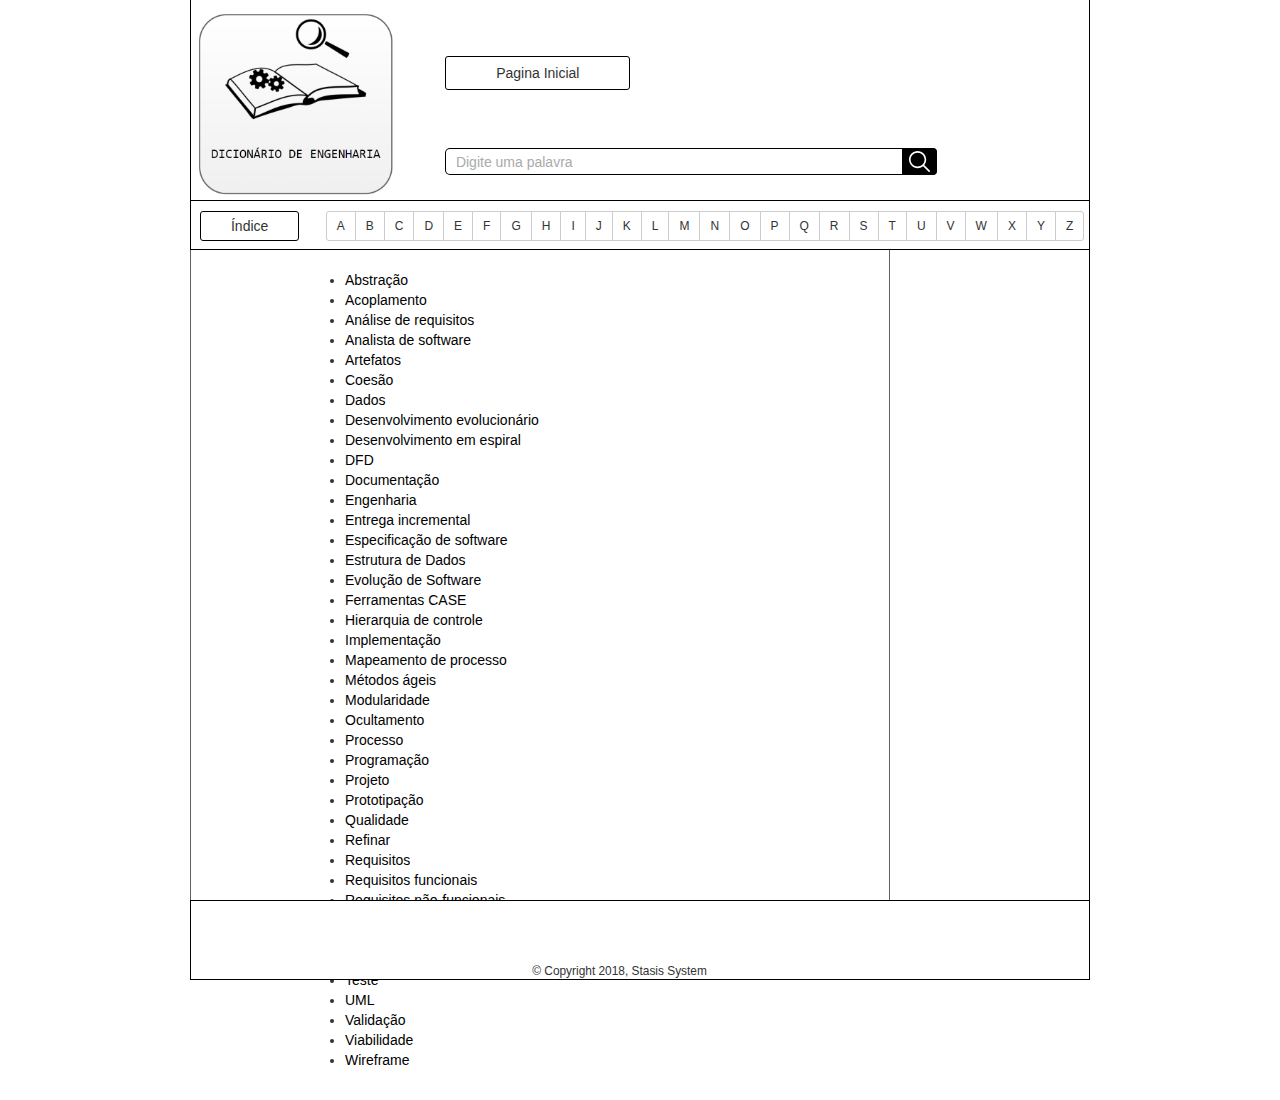
==== home.html @ 368b1d5d "foram adicionados e revisados novos termos para o dicionario" ====
<!DOCTYPE html PUBLIC "-//W3C//DTD XHTML 1.0 Transitional//EN" "http://www.w3.org/TR/xhtml1/DTD/xhtml1-transitional.dtd">
<html xmlns="http://www.w3.org/1999/xhtml">

<head>
  <meta http-equiv="Content-Type" content="text/html; charset=utf-8" />
  <link type="text/css" rel="stylesheet" href="./css/style.css" />
  <meta name="viewport" content="width=device-width, intial-scale=1.0" />
  <script src="./js/functions.js"></script>
  <script src="./js/jquery-3.3.1.min.js"></script>

  <!------ search bar properties ---------->
  <svg xmlns="http://www.w3.org/2000/svg" style="display:none">
        <symbol xmlns="http://www.w3.org/2000/svg" id="sbx-icon-search-13" viewBox="0 0 40 40">
            <path d="M26.804 29.01c-2.832 2.34-6.465 3.746-10.426 3.746C7.333 32.756 0 25.424 0 16.378 0 7.333 7.333 0 16.378 0c9.046 0 16.378 7.333 16.378 16.378 0 3.96-1.406 7.594-3.746 10.426l10.534 10.534c.607.607.61 1.59-.004 2.202-.61.61-1.597.61-2.202.004L26.804 29.01zm-10.426.627c7.323 0 13.26-5.936 13.26-13.26 0-7.32-5.937-13.257-13.26-13.257C9.056 3.12 3.12 9.056 3.12 16.378c0 7.323 5.936 13.26 13.258 13.26z"
                  fill-rule="evenodd" />
        </symbol>
        <symbol xmlns="http://www.w3.org/2000/svg" id="sbx-icon-clear-3" viewBox="0 0 20 20">
            <path d="M8.114 10L.944 2.83 0 1.885 1.886 0l.943.943L10 8.113l7.17-7.17.944-.943L20 1.886l-.943.943-7.17 7.17 7.17 7.17.943.944L18.114 20l-.943-.943-7.17-7.17-7.17 7.17-.944.943L0 18.114l.943-.943L8.113 10z" fill-rule="evenodd" />
        </symbol>
    </svg>
  <!------ search bar properties ---------->

  <!------ collapse and expand settings---------->
  <meta name="viewport" content="width=device-width, initial-scale=1">
  <link rel="stylesheet" href="https://maxcdn.bootstrapcdn.com/bootstrap/3.3.7/css/bootstrap.min.css">
  <script src="https://ajax.googleapis.com/ajax/libs/jquery/3.3.1/jquery.min.js"></script>
  <script src="https://maxcdn.bootstrapcdn.com/bootstrap/3.3.7/js/bootstrap.min.js"></script>
  <!------ collapse and expand settings---------->

  <title>Dicionário Engenharia de Software</title>

</head>

<body onload="groupByLetter()">
  <div id="all">
    <div id="header">

      <img id="dictionaryHome" src="images/dicionariohome.png" />

      <span class="labels" id="paginainicial">Pagina Inicial</span>

      <!------ search bar properties ---------->
      <form novalidate="novalidate" onsubmit="return false;" class="searchbox sbx-custom">
        <div role="search" class="sbx-custom__wrapper">
          <input name="search" id="myInput" onkeyup="myFunction()" placeholder="Digite uma palavra" autocomplete="off" required="required" class="sbx-custom__input" type="search">
          <button type="submit" title="Submit your search query." class="sbx-custom__submit">
                    <svg role="img" aria-label="Search">
                        <use xlink:href="#sbx-icon-search-13"></use>
                    </svg>
                </button>
          <button type="reset" title="Clear the search query." class="sbx-custom__reset">
                    <svg role="img" aria-label="Reset">
                        <use xlink:href="#sbx-icon-clear-3"></use>
                    </svg>
        </button>
        </div>
      </form>
      <script type="text/javascript">
        document.querySelector('.searchbox [type="reset"]').addEventListener('click', function() {
          this.parentNode.querySelector('input').focus();
        });
      </script>
      <!------ search bar properties ---------->
    </div>
    <div id="displayACharacter">
      <div class="alphabet" data-toggle="collapse in" data-target="#a">
        <div class="btn-toolbar">
          <div class="btn-group btn-group-sm">
            <button onclick="groupByLetter()" class="btn btn-default">A</button>
            <button class="btn btn-default">B</button>
            <button class="btn btn-default">C</button>
            <button class="btn btn-default">D</button>
            <button class="btn btn-default">E</button>
            <button class="btn btn-default">F</button>
            <button class="btn btn-default">G</button>
            <button class="btn btn-default">H</button>
            <button class="btn btn-default">I</button>
            <button class="btn btn-default">J</button>
            <button class="btn btn-default">K</button>
            <button class="btn btn-default">L</button>
            <button class="btn btn-default">M</button>
            <button class="btn btn-default">N</button>
            <button class="btn btn-default">O</button>
            <button class="btn btn-default">P</button>
            <button class="btn btn-default">Q</button>
            <button class="btn btn-default">R</button>
            <button class="btn btn-default">S</button>
            <button class="btn btn-default">T</button>
            <button class="btn btn-default">U</button>
            <button class="btn btn-default">V</button>
            <button class="btn btn-default">W</button>
            <button class="btn btn-default">X</button>
            <button class="btn btn-default">Y</button>
            <button class="btn btn-default">Z</button>
          </div>
        </div>
      </div>
      <span class="labels" id="indice">Índice</span>
    </div>
      <section id="mysection">
        <article class="container">
          <ul id="myUL" class="dictionary">

            <li><a data-toggle="collapse" data-target="#1">Abstração</a></li>
            <div id="1" class="collapse">
              <p>é a habilidade de concentrar nos aspectos essenciais de um contexto qualquer, ignorando características menos importantes ou acidentais. Em modelagem orientada a objetos, uma classe é uma abstração de entidades existentes no domínio do sistema
                de software.</p>
            </div>

            <li><a data-toggle="collapse" data-target="#2">Acoplamento</a></li>
            <div id="2" class="collapse">
              <p>é a medida de interconexão entre módulos em uma estrutura de software. Depende da complexidade de interface entre eles, o ponto no qual a entrada ou referência é feita a um módulo e que dados passam pela interface. O ideal é buscar o mais
                baixo acoplamento.</p>
            </div>

            <li><a data-toggle="collapse" data-target="#3">Análise de requisitos</a></li>
            <div id="3" class="collapse">
              <p>é um processo que envolve o estudo das necessidades do usuário para se encontrar uma definição correta ou completa do sistema ou requisito de software.</p>
            </div>

            <li><a data-toggle="collapse" data-target="#4">Analista de software</a></li>
            <div id="4" class="collapse">
              <p>é um profissional da área de tecnologia da informação (TI) especializado em desenvolver sistemas informatizados capazes de atender às necessidades e objetivos da organização que o contrata.</p>
            </div>

            <li><a data-toggle="collapse" data-target="#5">Artefatos</a></li>
            <div id="5" class="collapse">
              <p>é um dos vários tipos de subprodutos concretos produzido durante o desenvolvimento de software.</p>
            </div>

            <li><a data-toggle="collapse" data-target="#6">Coesão</a></li>
            <div id="6" class="collapse">
              <p>é a medida da “força funcional” relativa de um módulo. Um módulo coeso realiza uma única tarefa dentro de um procedimento de software, requerendo pouca ou nenhuma interação com procedimentos sendo realizados em outras partes de um
                programa. O ideal é buscar uma alta coesão.</p>
            </div>

            <li><a data-toggle="collapse" data-target="#7">Dados</a></li>
            <div id="7" class="collapse">
              <p>são um conjunto de valores ou ocorrências em um estado bruto com o qual são obtidas informações com o objetivo de adquirir benefícios.</p>
            </div>

            <li><a data-toggle="collapse" data-target="#8">Desenvolvimento evolucionário</a></li>
            <div id="8" class="collapse">
              <p>é baseado no desenvolvimento de uma implementação inicial, expondo o resultado aos comentários do usuário e refinando esse resultado por meio de várias versões até que seja desenvolvido um sistema ideal.</p>
            </div>

             <li><a data-toggle="collapse" data-target="#9">Desenvolvimento em espiral</a></li>
            <div id="9" class="collapse">
              <p>é um modelo de processo de software que é representado por uma espiral, que a cada loop representa uma fase do processo do software. Dessa forma, o loop mais interno pode estar relacionado à viabilidade do sistema, o próximo loop, a definição de requisitos, o próximo ao projeto do sistema, e assim por diante.</p>
            </div>

            <li><a data-toggle="collapse" data-target="#10">DFD</a></li>
            <div id="10" class="collapse">
              <p>O diagrama de fluxo de dados (DFD) é uma representação gráfica do "fluxo" de dados através de um sistema de informação, modelando seus aspectos de processo. Ele fornece apenas uma visão do sistema, a visão estruturada das funções, ou
                seja, o fluxo dos dados. Frequentemente, eles são uma etapa preliminar usada para criar uma visão geral do sistema que pode posteriormente ser elaborado. Os DFDs também podem ser usados para a visualização do processamento de dados.</p>
            </div>

            <li><a data-toggle="collapse" data-target="#11">Documentação</a></li>
            <div id="11" class="collapse">
              <p>é um texto escrito que acompanha o software explicando como utilizá-lo.</p>
            </div>

            <li><a data-toggle="collapse" data-target="#12">Engenharia</a></li>
            <div id="12" class="collapse">
              <p>é a aplicação do conhecimento científico, econômico, social e prático, com o intuito de inventar, desenhar, construir, manter e melhorar estruturas, máquinas, aparelhos, sistemas, materiais e processos. É também profissão em
                que se adquire e se aplicam os conhecimentos matemáticos e técnicos na criação, aperfeiçoamento e implementação de utilidades que realizam uma função ou objetivo.</p>
            </div>

            <li><a data-toggle="collapse" data-target="#13">Entrega incremental</a></li>
            <div id="13" class="collapse">
              <p>é uma abordagem para desenvolvimento de software no qual algum dos incrementos desenvolvidos são entregues ao cliente e implantados para uso em um ambiente operacional.</p>
            </div>

            <li><a data-toggle="collapse" data-target="#14">Especificação de software</a></li>
            <div id="14" class="collapse">
              <p>também conhecido como engenharia de requisitos é o processo de compreender e definir quais serviços são necessários e identificar as restrições de operações e desenvolvimento do sistema. Esse é um momento crítico do processo de software, pois erros cometidos nela serão inevitavelmente grandes problemas nas etapas seguintes.</p>
            </div>

            <li><a data-toggle="collapse" data-target="#15">Estrutura de Dados</a></li>
            <div id="15" class="collapse">
              <p>é uma representação do relacionamento lógico entre elementos de dados individuais, determinando a organização, os métodos de acesso, o grau de associatividade e as alternativas de processamento da informação.</p>
            </div>

            <li><a data-toggle="collapse" data-target="#16">Evolução de Software</a></li>
            <div id="16" class="collapse">
              <p>é quando o sistema é alterado para atender novos requisitos, para que o sistema permaneça sempre útil.</p>
            </div>

            <li><a data-toggle="collapse" data-target="#17">Ferramentas CASE</a></li>
            <div id="17" class="collapse">
              <p>(do inglês Computer-Aided Software Engineering) é uma classificação que abrange todas as ferramentas baseadas em computadores que auxiliam atividades de engenharia de software, desde análise de requisitos e modelagem até
                programação e testes. Podem ser consideradas como ferramentas automatizadas que tem como objetivo auxiliar o desenvolvedor de sistemas em uma ou várias etapas do ciclo, de desenvolvimento de software.</p>
            </div>

            <li><a data-toggle="collapse" data-target="#18">Hierarquia de controle</a></li>
            <div id="18" class="collapse">
              <p>também chamada estrutura de programa, representa a organização dos componentes de programa(módulos) e implica uma hierarquia de controle.</p>
            </div>

            <li><a data-toggle="collapse" data-target="#19">Implementação</a></li>
            <div id="19" class="collapse">
              <p>é a fase do ciclo de vida de um software (programa computacional, documentação e dados), no contexto de um sistema de informação, que corresponde à elaboração e preparação dos módulos necessários à sua execução.</p>
            </div>

            <li><a data-toggle="collapse" data-target="#20">Mapeamento de processo</a></li>
            <div id="20" class="collapse">
              <p>é uma ferramenta gerencial que tem como objetivo identificar as informações, o fluxo, as partes envolvidas, capacidades, competências e recursos para atender todos os componentes necessários fazendo com que todas
                as atividades de uma empresa ou negócio saiam conforme o planejado, com poucas alterações e sem problemas.</p>
            </div>

             <li><a data-toggle="collapse" data-target="#21">Métodos ágeis</a></li>
            <div id="21" class="collapse">
              <p>são métodos de desenvolvimento incremental que se concentram em desenvolvimento rápido, releases frequentes dos softwares, redução de overheads dos processos e produção de códigos de alta qualidade. Eles envolvem o cliente diretamente no processo de desenvolvimento.</p>
            </div>

            <li><a data-toggle="collapse" data-target="#22">Modularidade</a></li>
            <div id="22" class="collapse">
              <p>é um conceito onde o sistema ou software é dividido em partes distintas. Compõe o ferramental necessário para um programa mais legível com uma melhor manutenção e melhor desempenho por meio da programação estruturada.</p>
            </div>

            <li><a data-toggle="collapse" data-target="#23">Ocultamento</a></li>
            <div id="23" class="collapse">
              <p>é o ato de ocultar detalhes internos de implementação, para que o usuário não tenha conhecimento da estrutura interna do software.</p>
            </div>

            <li><a data-toggle="collapse" data-target="#24">Processo</a></li>
            <div id="24" class="collapse">
              <p>O processo inclui todas as atividades envolvidas no desenvolvimento do software. Atividades de alto nível de especificação, desenvolvimento, validação e evolução.</p>
            </div>

            <li><a data-toggle="collapse" data-target="#25">Programação</a></li>
            <div id="25" class="collapse">
              <p>é o processo de escrita, teste e manutenção de um programa de computador. O programa é escrito em uma linguagem de programação, embora seja possível, com alguma dificuldade, escrevê-lo diretamente em linguagem de máquina. Diferentes
                partes de um programa podem ser escritas em diferentes linguagens.</p>
            </div>

            <li><a data-toggle="collapse" data-target="#26">Projeto</a></li>
            <div id="26" class="collapse">
              <p>descrição escrita e detalhada de um empreendimento a ser realizado; plano, delineamento, esquema.</p>
            </div>

            <li><a data-toggle="collapse" data-target="#27">Prototipação</a></li>
            <div id="27" class="collapse">
              <p>é uma versão inicial de um sistema de software, usado para demonstrar conceitos, experimentar opções de projeto e descobrir mais sobre o problema e suas soluções. O desenvolvimento rápido e iterativo do protótipo é essencial para que os custos sejam controlados e os stakeholders do sistema possam experimentá-lo no início do processo de software.</p>
            </div>

            <li><a data-toggle="collapse" data-target="#28">Qualidade</a></li>
            <div id="28" class="collapse">
              <p>(1) propriedade que determina a essência ou a natureza de um ser ou coisa; (2) grau negativo ou positivo de excelência; (3) abs. característica superior ou atributo distintivo positivo que faz alguém ou algo sobressair em relação a outros; virtude.</p>
            </div>

            <li><a data-toggle="collapse" data-target="#29">Refinar</a></li>
            <div id="29" class="collapse">
              <p>O refinamento leva o projetista a elaborar o enunciado original, fornecendo mais e mais detalhes à medida que cada refinamento(elaboração) ocorre.</p>
            </div>

            <li><a data-toggle="collapse" data-target="#30">Requisitos</a></li>
            <div id="30" class="collapse">
              <p>são, além de funções, objetivos, propriedades, restrições que o sistema deve possuir para satisfazer contratos, padrões ou especificações de acordo com o(s) usuário(s). De forma mais geral um requisito é uma condição necessária
                para satisfazer um objetivo.</p>
            </div>

            <li><a data-toggle="collapse" data-target="#31">Requisitos funcionais</a></li>
            <div id="31" class="collapse">
              <p>O requisito funcional representa o quê o software faz, em termos de tarefas e serviço. Uma função é descrita como um conjunto de entradas, seu comportamento e as saídas. Os requisitos funcionais podem ser cálculos,
                detalhes técnicos, manipulação de dados e de processamento e outras funcionalidades específicas que definem o que um sistema, idealmente, será capaz de realizar.</p>
            </div>

            <li><a data-toggle="collapse" data-target="#32">Requisitos não-funcionais</a></li>
            <div id="32" class="collapse">
              <p>são os requisitos relacionados ao uso da aplicação em termos de desempenho, usabilidade, confiabilidade, segurança, disponibilidade, manutenção e tecnologias envolvidas. Estes requisitos dizem respeito a como as
                funcionalidades serão entregues ao usuário do software.</p>
            </div>

            <li><a data-toggle="collapse" data-target="#33">RUP</a></li>
            <div id="33" class="collapse">
              <p>O RUP, abreviação de Rational Unified Process (ou Processo Unificado da Rational), é um moderno modelo genérico de processo organizado em fases(concepção, elaboração, construção e transição), mas que separa as atividades (requisitos, análise, projeto etc.) dessas fases.</p>
            </div>

            <li><a data-toggle="collapse" data-target="#34">Software</a></li>
            <div id="34" class="collapse">
              <p>consiste em: (1) instruções (programas de computador) que quando executados, fornecem características, funções e desempenho desejados; (2) estrutura de dados que possibilitam aos programas manipular informações adequadamente; e
                (3) informação descritiva, tanto na forma impressa como na virtual, descrevendo a operação e uso dos programas.</p>
            </div>

             <li><a data-toggle="collapse" data-target="#35">Stakeholder</a></li>
            <div id="34" class="collapse">
              <p>(do inglês, stake = interesse e holder = aquele que possui) é uma pessoa ou grupo que tem interesse em uma empresa, negócio ou indústria, podendo ou não ter feito um investimento neles.</p>
            </div>

            <li><a data-toggle="collapse" data-target="#36">Teste</a></li>
            <div id="35" class="collapse">
              <p>é a investigação do software a fim de fornecer informações sobre sua qualidade em relação ao contexto em que ele deve operar. Isso inclui o processo de utilizar o produto para encontrar seus defeitos. O teste é um processo realizado
                pelo testador de software, que permeia outros processos da engenharia de software, e que envolve ações que vão do levantamento de requisitos até a execução do teste propriamente dito.</p>
            </div>

            <li><a data-toggle="collapse" data-target="#37">UML</a></li>
            <div id="37" class="collapse">
              <p>A UML - Linguagem de Modelagem Unificada (do inglês, UML - Unified Modeling Language) é uma linguagem-padrão para a elaboração da estrutura de projetos de software. Ela poderá ser empregada para a visualização, a especificação, a construção
                e a docuWireframe: é um protótipo usado em design de interface para sugerir a estrutura de um sítio web e relacionamentos entre suas páginas. Um wireframe web é uma ilustração semelhante do layout de elementos fundamentais na interface.cação
                e que atende às expectativas dos cliente que está adquirindo o sistema.</p>
            </div>

            <li><a data-toggle="collapse" data-target="#38">Validação</a></li>
            <div id="37" class="collapse">
              <p>também conhecida como verificação, destina-se a mostrar que um sistema está em conformidade com sua especificação e que atende às expectativas dos cliente que está adquirindo o sistema.</p>
            </div>

            <li><a data-toggle="collapse" data-target="#39">Viabilidade</a></li>
            <div id="37" class="collapse">
              <p> é avaliar sob o ponto de vista operacional, técnico, econômico e organizacional se o projeto é viável.</p>
            </div>

            <li><a data-toggle="collapse" data-target="#40">Wireframe</a></li>
            <div id="40" class="collapse">
              <p>é um protótipo usado em design de interface para sugerir a estrutura de um sítio web e relacionamentos entre suas páginas. Um wireframe web é uma ilustração semelhante do layout de elementos fundamentais na interface.</ </ul>
        </article>
      </section>
      <div id="footer">
        <footer>
             <div class="cop"><small> &copy; Copyright 2018, Stasis System </small></div>
        </footer>
      </div>
    </div>
</body>

</html>
---- css/style.css ----
*
{
	margin: 0px;
	//border: 1px solid red;
}

p
{
	text-align: justify;
	text-indent: 10px;

}



div#all
{
	width: 900px;
	margin: -20px auto 0px auto;
	border-right: solid 1px black;
}

#header
{
	background-color: white;
	height: 220px;
	border-left: solid 1px black;
	border-top:solid 1px black;
}


.labels
{
    border: solid 1px black;
    border-radius: 3px;
}

/* home image */
#dictionaryHome
{
	top: 30px;
	position: relative;
	left: 0.6%;
	width: 200px;
}

/* paginaincial label */
#paginainicial
{
	width: 200px;
	position: relative;
	left: 50.3px;
  padding: 8px 50px 8px 50px;
}
/* paginaincial label */

/* indice label */
#indice
{
    position: relative;
    bottom: 14.9px;
    left: 1%;
    padding: 6px 30px 6px 30px;
}
/* indice label */


/* characters display */
#characters
{
	width: 40px;

}

#displayACharacter
{
	background-color: white;
	border-left: solid 1px black;
	border-top:solid 1px black;
	border-bottom: solid 1px black;
	height: 50px;
}

.section
{
	background-color: #0c5460;
	border-left: 1px solid #606060;
}

section#mysection
{
	padding-top: 20px;
	display: block;
	width: 700px;
	float: left;
	border-right: 1px solid #606060;
	border-left: 1px solid #606060;
	height: 650px;
}

#article
{
	fonte-size: 13pt;
	color: #606060;
	background-color: #dddddd;
	padding: 5px 0px 5px 10px;
	margin: 10px 0px 10px 0px;
	word-wrap: break-word;
}

#footer
{
	background-color: white;
	border-top: solid 1px black;
	border-left:solid 1px black;
	border-bottom: solid 1px black;
	height: 80px;
	clear: both;
	overflow: hidden;
	position: relative;
}

.cop
{
	position: absolute;
	top: 80%;
	left: 38%;
}
/* search bar css*/
.sbx-custom {
	display: inline-block;
	position: relative;
	width: 492px;
	height: 27px;
	white-space: nowrap;
	box-sizing: border-box;
	font-size: 14px;
	top: 40%;
	right: 15.5%;
}

.sbx-custom__wrapper {
	width: 100%;
	height: 100%;
}

.sbx-custom__input {
	display: inline-block;
	-webkit-transition: box-shadow .4s ease, background .4s ease;
	transition: box-shadow .4s ease, background .4s ease;
	border: 0;
	border-radius: 5px;
	box-shadow: inset 0 0 0 1px #000000;
	background: #FFFFFF;
	padding: 0;
	padding-right: 63px;
	padding-left: 11px;
	width: 100%;
	height: 100%;
	vertical-align: middle;
	white-space: normal;
	font-size: inherit;
	-webkit-appearance: none;
	-moz-appearance: none;
	appearance: none;
}

.sbx-custom__input::-webkit-search-decoration, .sbx-custom__input::-webkit-search-cancel-button, .sbx-custom__input::-webkit-search-results-button, .sbx-custom__input::-webkit-search-results-decoration {
	display: none;
}

.sbx-custom__input:hover {
	box-shadow: inset 0 0 0 1px black;
}

.sbx-custom__input:focus, .sbx-custom__input:active {
	outline: 0;
	box-shadow: inset 0 0 0 1px #2920F7;
	background: #FFFFFF;
}

.sbx-custom__input::-webkit-input-placeholder {
	color: #AAAAAA;
}

.sbx-custom__input::-moz-placeholder {
	color: #AAAAAA;
}

.sbx-custom__input:-ms-input-placeholder {
	color: #AAAAAA;
}

.sbx-custom__input::placeholder {
	color: #AAAAAA;
}

.sbx-custom__submit {
	position: absolute;
	top: 0;
	right: 0;
	left: inherit;
	margin: 0;
	border: 0;
	border-radius: 0 4px 4px 0;
	background-color: black;
	padding: 0;
	width: 35px;
	height: 100%;
	vertical-align: middle;
	text-align: center;
	font-size: inherit;
	-webkit-user-select: none;
	-moz-user-select: none;
	-ms-user-select: none;
	user-select: none;
}

.sbx-custom__submit::before {
	display: inline-block;
	margin-right: -4px;
	height: 100%;
	vertical-align: middle;
	content: '';
}

.sbx-custom__submit:hover, .sbx-custom__submit:active {
	cursor: pointer;
}

.sbx-custom__submit:focus {
	outline: 0;
}

.sbx-custom__submit svg {
	width: 21px;
	height: 21px;
	vertical-align: middle;
	fill: #FFFFFF;
}

.sbx-custom__reset {
	display: none;
	position: absolute;
	top: 3px;
	right: 42px;
	margin: 0;
	border: 0;
	background: none;
	cursor: pointer;
	padding: 0;
	font-size: inherit;
	-webkit-user-select: none;
	-moz-user-select: none;
	-ms-user-select: none;
	user-select: none;
	fill: rgba(0, 0, 0, 0.5);
}

.sbx-custom__reset:focus {
	outline: 0;
}

.sbx-custom__reset svg {
	display: block;
	margin: 4px;
	width: 13px;
	height: 13px;
}

.sbx-custom__input:valid ~ .sbx-custom__reset {
	display: block;
	-webkit-animation-name: sbx-reset-in;
	animation-name: sbx-reset-in;
	-webkit-animation-duration: .15s;
	animation-duration: .15s;
}

@-webkit-keyframes sbx-reset-in {
	0% {
		-webkit-transform: translate3d(-20%, 0, 0);
		transform: translate3d(-20%, 0, 0);
		opacity: 0;
	}
	100% {
		-webkit-transform: none;
		transform: none;
		opacity: 1;
	}
}

@keyframes sbx-reset-in {
	0% {
		-webkit-transform: translate3d(-20%, 0, 0);
		transform: translate3d(-20%, 0, 0);
		opacity: 0;
	}
	100% {
		-webkit-transform: none;
		transform: none;
		opacity: 1;
	}
}

/* search bar css*/

article.container
{
	width: 500px;
}

/* alfabeto */

.alphabet
{
	position: relative;
	top: 20%;
	left: 15%;
	width: 765px;
}


/* alfabeto */

ul a
{
 	color: black;
}

a {text-decoration:none;}

/* initial screen setttings */
#frame
{
	border: solid 5px black;
	width: 900px;
	position: relative;
	text-align: center;
	height: 500px;
	top: 100px;
	margin: 0px auto 0px auto;
}

#frame h1
{
	position: relative;
	top: 150px;
}

#myButton
{
	position: relative;
	border: solid 2px black;
	top: 300px;
	height: 50px;
	width: 200px;
	font-size: 20pt;
}
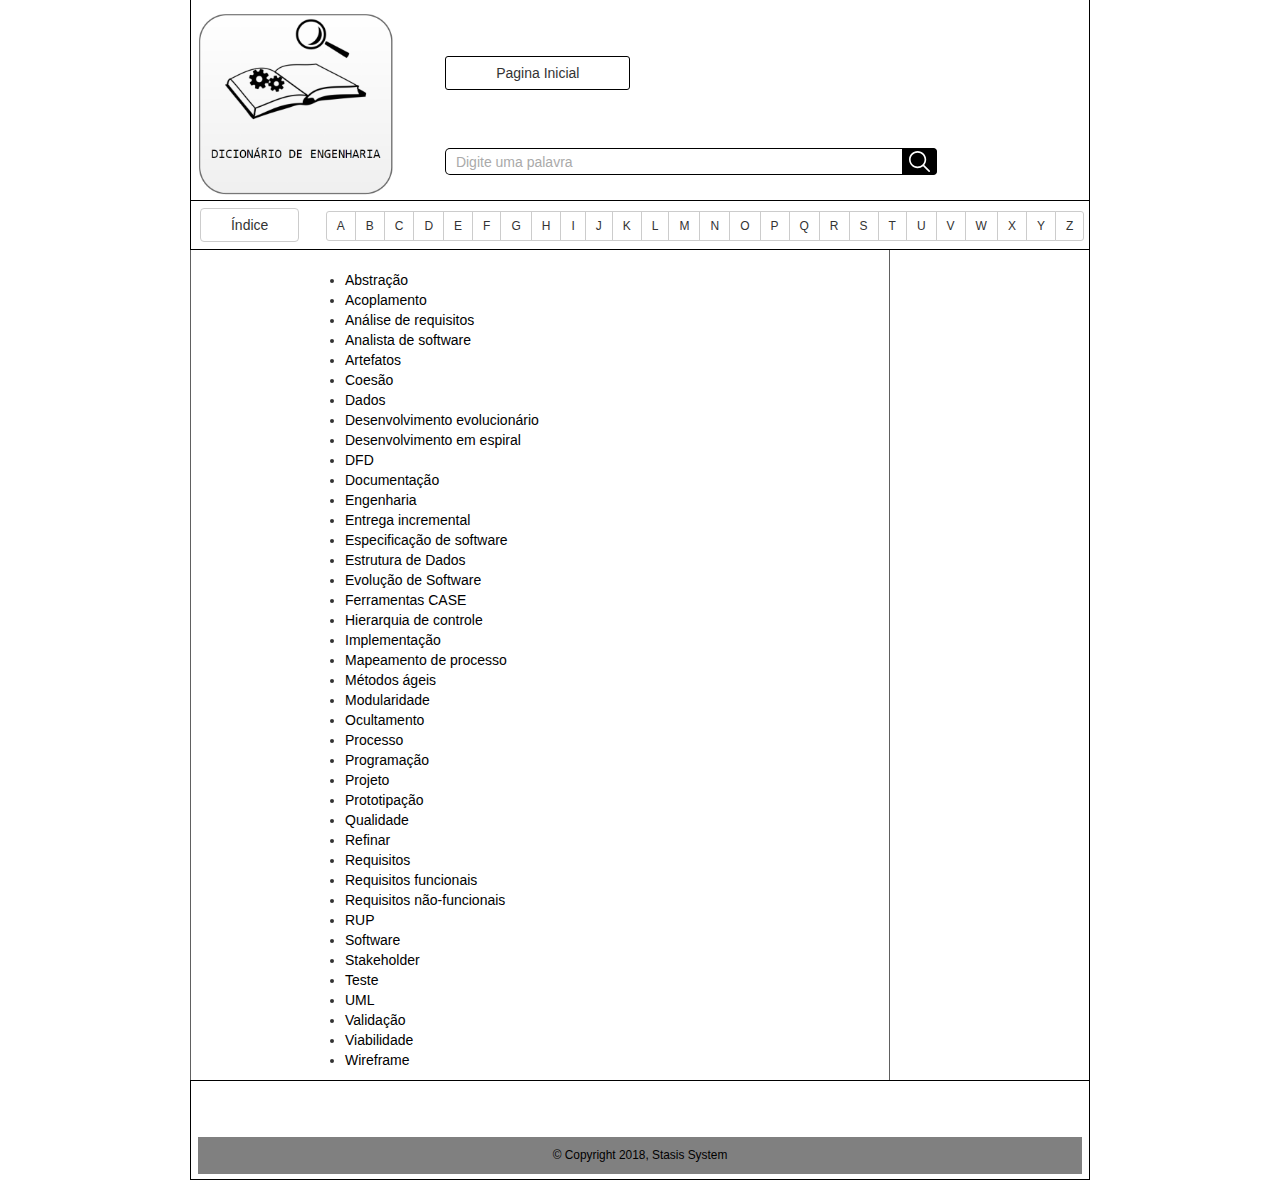
==== commit fdfda553: "Update" ====
--- a/home.html
+++ b/home.html
@@ -95,7 +95,7 @@
           </div>
         </div>
       </div>
-      <span class="labels" id="indice">Índice</span>
+      <button type="button" class="btn btn-default" id="indice" onclick="location.href = 'home.html'" ">Índice</button>
     </div>
       <section id="mysection">
         <article class="container">
@@ -284,12 +284,12 @@
             </div>
 
              <li><a data-toggle="collapse" data-target="#35">Stakeholder</a></li>
-            <div id="34" class="collapse">
+            <div id="35" class="collapse">
               <p>(do inglês, stake = interesse e holder = aquele que possui) é uma pessoa ou grupo que tem interesse em uma empresa, negócio ou indústria, podendo ou não ter feito um investimento neles.</p>
             </div>
 
             <li><a data-toggle="collapse" data-target="#36">Teste</a></li>
-            <div id="35" class="collapse">
+            <div id="36" class="collapse">
               <p>é a investigação do software a fim de fornecer informações sobre sua qualidade em relação ao contexto em que ele deve operar. Isso inclui o processo de utilizar o produto para encontrar seus defeitos. O teste é um processo realizado
                 pelo testador de software, que permeia outros processos da engenharia de software, e que envolve ações que vão do levantamento de requisitos até a execução do teste propriamente dito.</p>
             </div>
@@ -302,12 +302,12 @@
             </div>
 
             <li><a data-toggle="collapse" data-target="#38">Validação</a></li>
-            <div id="37" class="collapse">
+            <div id="38" class="collapse">
               <p>também conhecida como verificação, destina-se a mostrar que um sistema está em conformidade com sua especificação e que atende às expectativas dos cliente que está adquirindo o sistema.</p>
             </div>
 
             <li><a data-toggle="collapse" data-target="#39">Viabilidade</a></li>
-            <div id="37" class="collapse">
+            <div id="39" class="collapse">
               <p> é avaliar sob o ponto de vista operacional, técnico, econômico e organizacional se o projeto é viável.</p>
             </div>
 
@@ -325,3 +325,5 @@
 </body>
 
 </html>
+
+
--- a/css/style.css
+++ b/css/style.css
@@ -10,7 +10,6 @@
 	text-indent: 10px;
 
 }
-
 
 
 div#all
@@ -58,9 +57,15 @@
 #indice
 {
     position: relative;
-    bottom: 14.9px;
+    bottom: 23px;
     left: 1%;
     padding: 6px 30px 6px 30px;
+
+}
+
+#indice a
+{
+	color: black;
 }
 /* indice label */
 
@@ -95,7 +100,6 @@
 	float: left;
 	border-right: 1px solid #606060;
 	border-left: 1px solid #606060;
-	height: 650px;
 }
 
 #article
@@ -114,17 +118,24 @@
 	border-top: solid 1px black;
 	border-left:solid 1px black;
 	border-bottom: solid 1px black;
-	height: 80px;
+	height: 100px;
 	clear: both;
 	overflow: hidden;
-	position: relative;
+}
+
+footer
+{
+	background-color: grey;
+	margin: 7px;
+	position: relative;
+	top: 50%;
+	text-align: center;
+	padding: 10px;
 }
 
 .cop
 {
-	position: absolute;
-	top: 80%;
-	left: 38%;
+	color: black;
 }
 /* search bar css*/
 .sbx-custom {
@@ -327,7 +338,11 @@
  	color: black;
 }
 
-a {text-decoration:none;}
+
+ a 
+ {
+ 	text-decoration:none; 
+ }
 
 /* initial screen setttings */
 #frame
@@ -355,4 +370,4 @@
 	height: 50px;
 	width: 200px;
 	font-size: 20pt;
-}
+}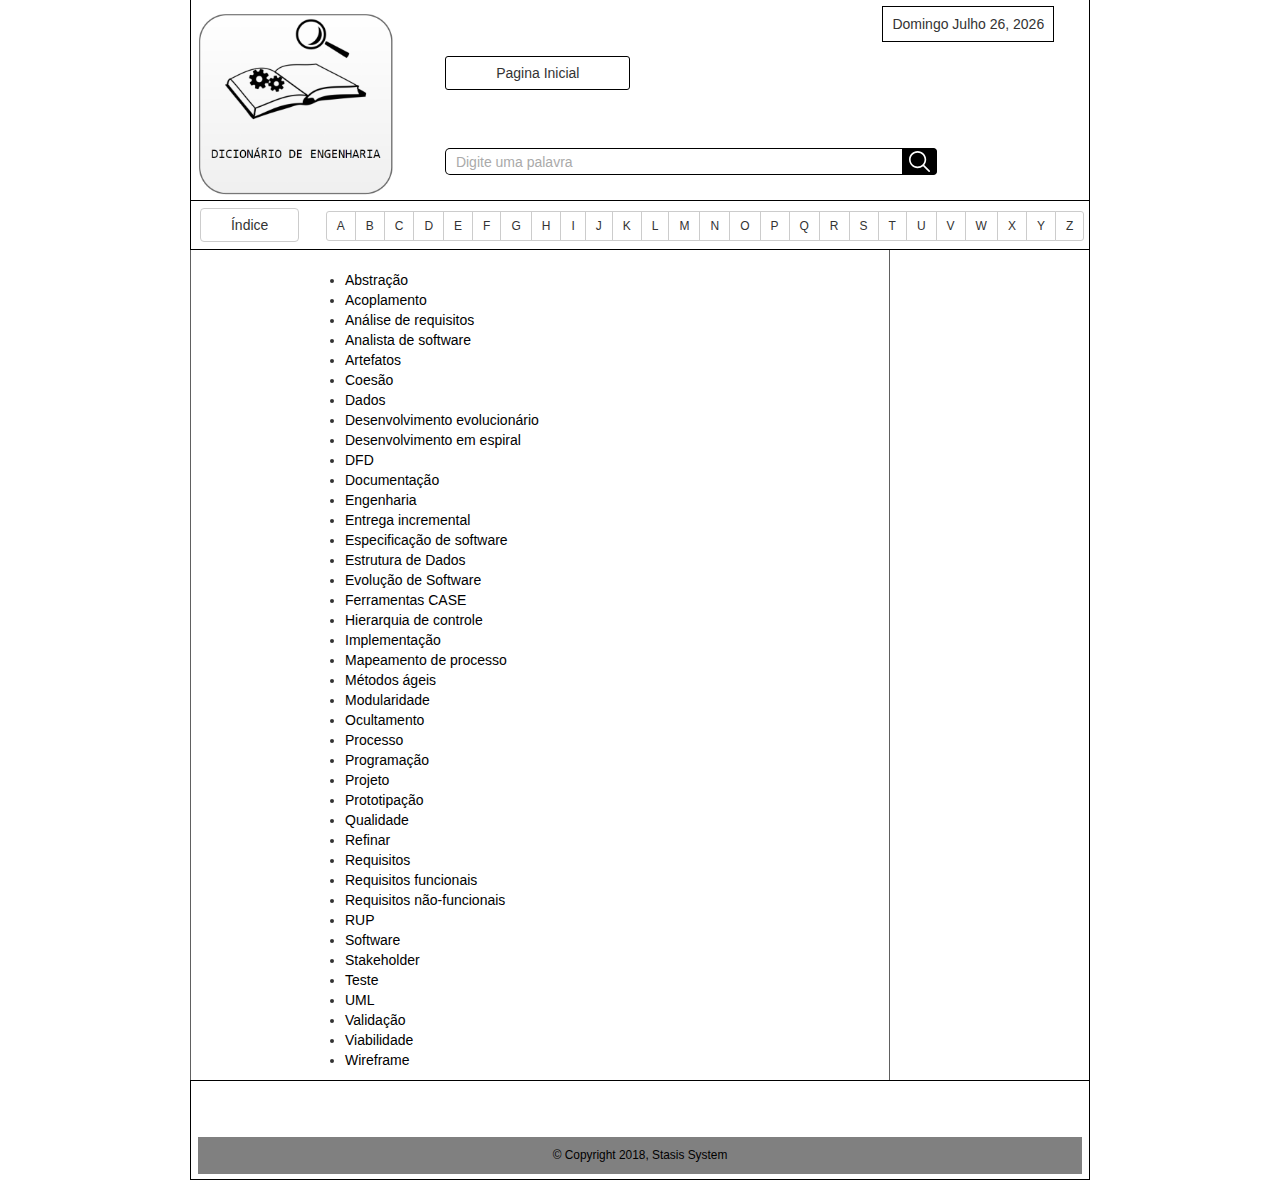
==== commit e3a77b7f: "Update" ====
--- a/home.html
+++ b/home.html
@@ -31,14 +31,11 @@
 
 </head>
 
-<body onload="groupByLetter()">
+<body onload="start()">
   <div id="all">
     <div id="header">
-
       <img id="dictionaryHome" src="images/dicionariohome.png" />
-
       <span class="labels" id="paginainicial">Pagina Inicial</span>
-
       <!------ search bar properties ---------->
       <form novalidate="novalidate" onsubmit="return false;" class="searchbox sbx-custom">
         <div role="search" class="sbx-custom__wrapper">
@@ -60,6 +57,7 @@
           this.parentNode.querySelector('input').focus();
         });
       </script>
+        <span id="date" style="left: 77%; position: relative; bottom: 70%; border: solid 1px black; padding: 1%;"> </span>
       <!------ search bar properties ---------->
     </div>
     <div id="displayACharacter">
@@ -325,5 +323,3 @@
 </body>
 
 </html>
-
-
--- a/css/style.css
+++ b/css/style.css
@@ -4,13 +4,18 @@
 	//border: 1px solid red;
 }
 
+//display data
+#date
+{
+	border: solid 1px black;
+}
+
 p
 {
 	text-align: justify;
 	text-indent: 10px;
 
 }
-
 
 div#all
 {
@@ -339,9 +344,9 @@
 }
 
 
- a 
+ a
  {
- 	text-decoration:none; 
+ 	text-decoration:none;
  }
 
 /* initial screen setttings */
@@ -370,4 +375,4 @@
 	height: 50px;
 	width: 200px;
 	font-size: 20pt;
-}+}
